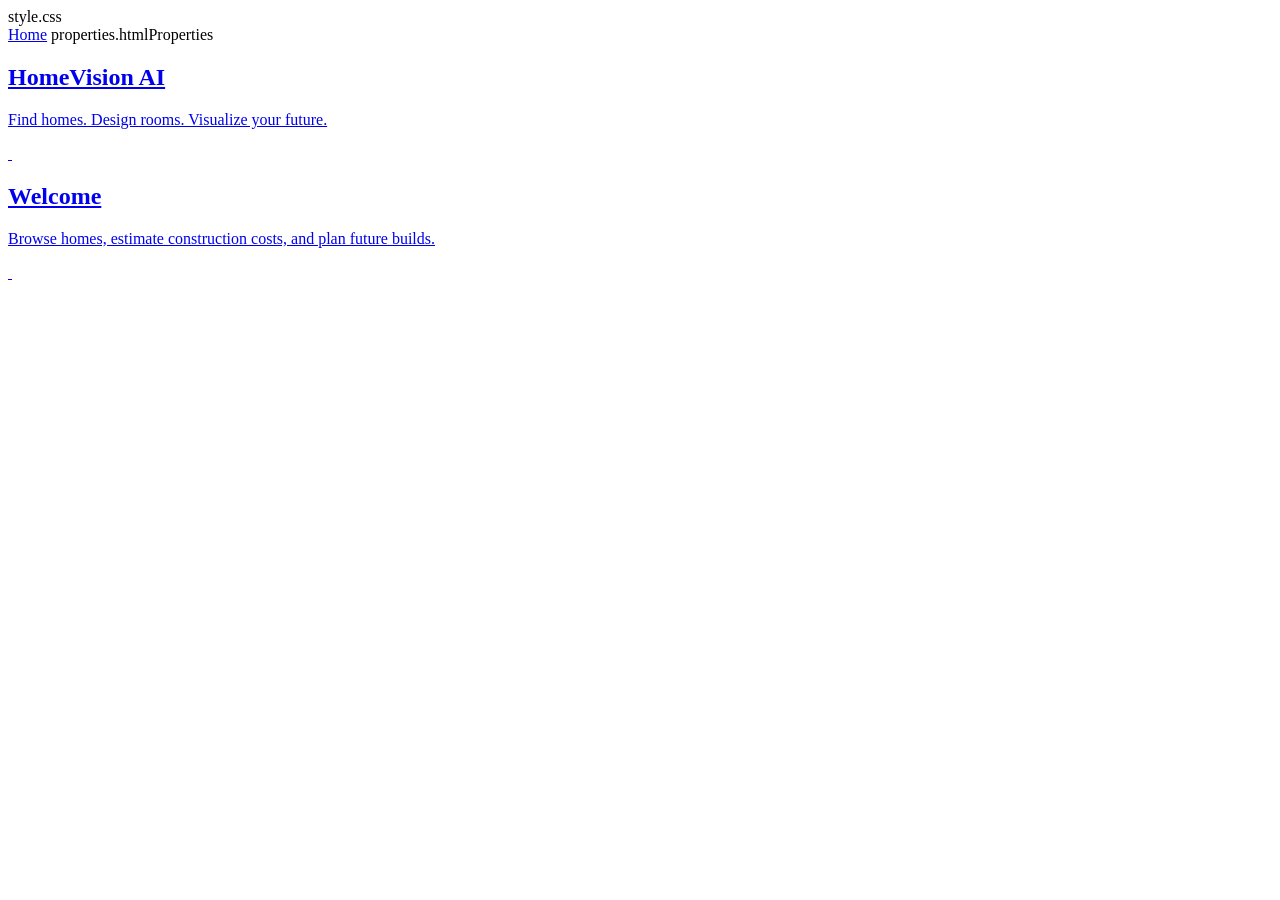
==== index.html @ 4d2ff510 "Update index.html" ====
<!DOCTYPE html>
<html>
<head>
<title>HomeVision AI</title>
style.css
</head>
 
<body>
 
<nav>
<a href="index.html">Home</a>
properties.htmlProperties</a>
<alculator.htmlCalculator</a>
<a href="blueprints.htmls</a>
<aomdesigner.htmlRoom Designer</a>

</nav>
 
<div class="hero">
<h1>HomeVision AI</h1>
<p>Find homes. Design rooms. Visualize your future.</p>
</div>
 
<div class="card">
<h2>Welcome</h2>
<p>Browse homes, estimate construction costs, and plan future builds.</p>
</div>
 
</body>
</html>
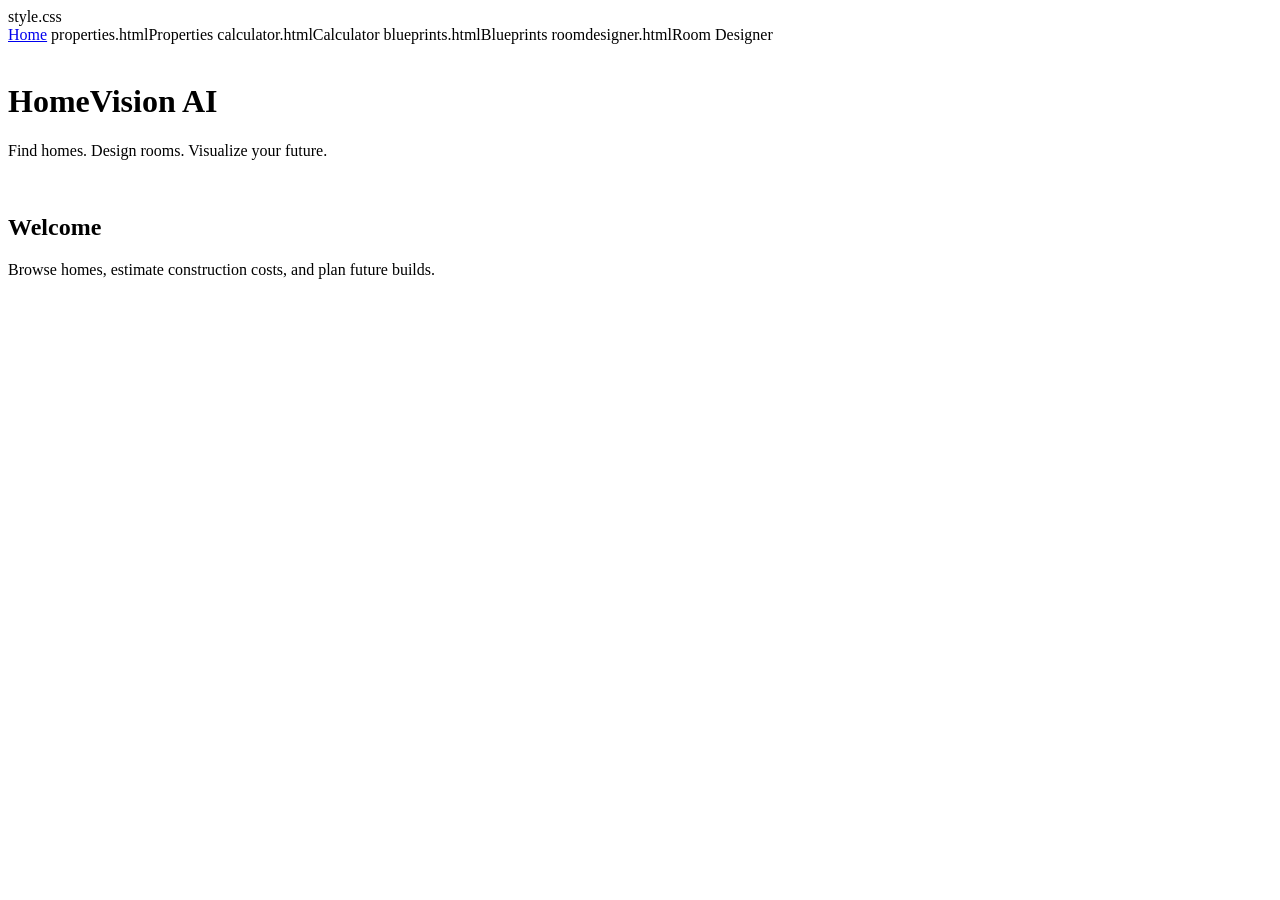
==== commit 25fcf149: "Update index.html" ====
--- a/index.html
+++ b/index.html
@@ -10,10 +10,9 @@
 <nav>
 <a href="index.html">Home</a>
 properties.htmlProperties</a>
-<alculator.htmlCalculator</a>
-<a href="blueprints.htmls</a>
-<aomdesigner.htmlRoom Designer</a>
-
+calculator.htmlCalculator</a>
+blueprints.htmlBlueprints</a>
+roomdesigner.htmlRoom Designer</a>
 </nav>
  
 <div class="hero">
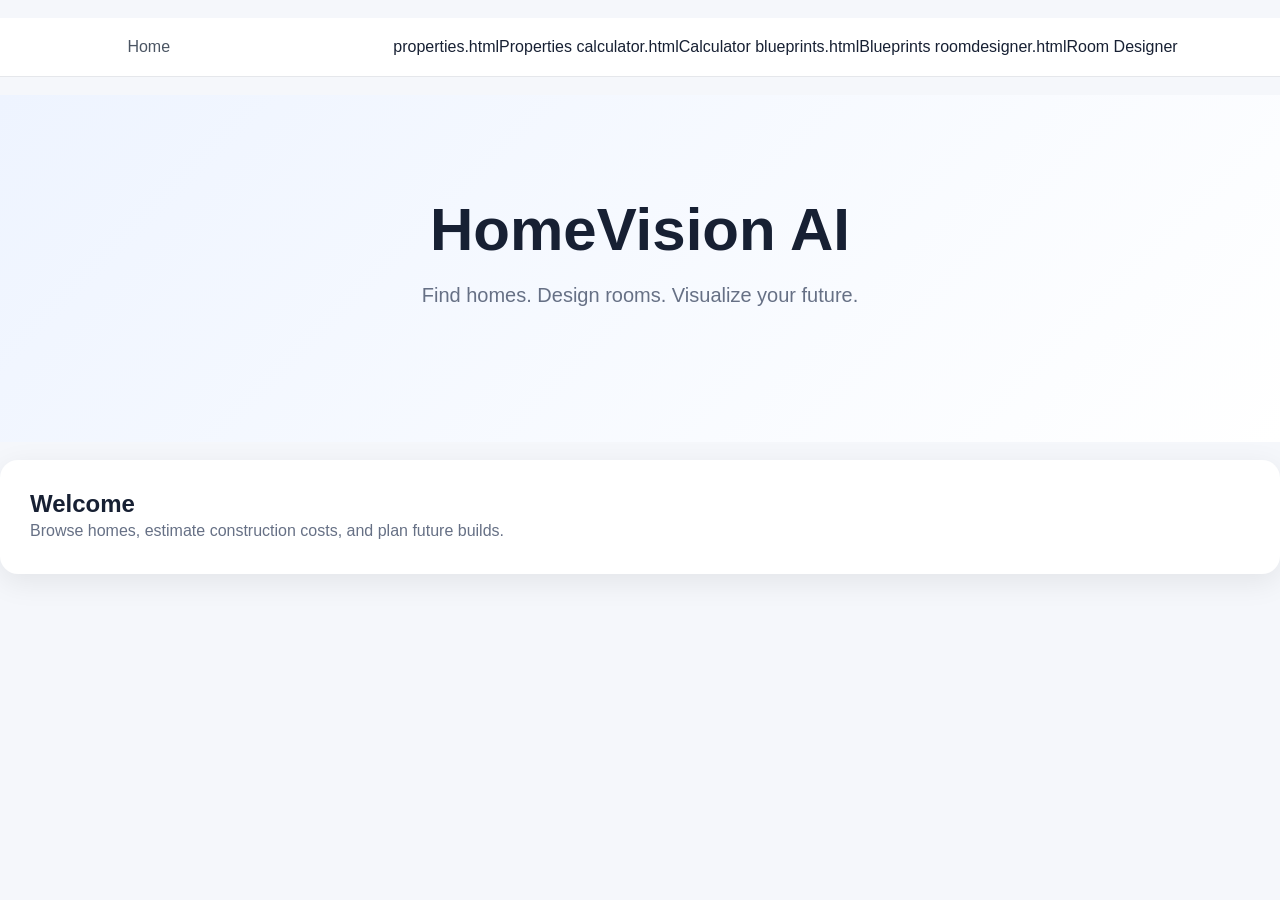
==== commit 199a10b4: "Update index.html" ====
--- a/index.html
+++ b/index.html
@@ -1,10 +1,20 @@
 <!DOCTYPE html>
-<html>
+
+<html lang="en">
+
 <head>
-<title>HomeVision AI</title>
-style.css
+
+  <meta charset="UTF-8">
+
+  <meta name="viewport" content="width=device-width, initial-scale=1.0">
+
+  <title>HomeVision AI</title>
+
+  <link rel="stylesheet" href="style.css">
+
 </head>
- 
+ 
+
 <body>
  
 <nav>
--- a/style.css
+++ b/style.css
@@ -0,0 +1,104 @@
+* {
+  margin: 0;
+  padding: 0;
+  box-sizing: border-box;
+}
+
+body {
+  font-family: Arial, sans-serif;
+  background: #f5f7fb;
+  color: #172033;
+}
+
+nav {
+  display: flex;
+  justify-content: space-between;
+  align-items: center;
+  padding: 20px 8%;
+  background: white;
+  border-bottom: 1px solid #e5e7eb;
+}
+
+.logo {
+  font-size: 24px;
+  font-weight: bold;
+}
+
+nav a {
+  text-decoration: none;
+  color: #4b5563;
+  margin-left: 25px;
+}
+
+nav a:hover {
+  color: #2563eb;
+}
+
+.hero {
+  text-align: center;
+  padding: 100px 20px;
+  background: linear-gradient(135deg, #eef4ff, #ffffff);
+}
+
+.hero h1 {
+  font-size: 60px;
+  margin-bottom: 20px;
+}
+
+.hero p {
+  font-size: 20px;
+  color: #667085;
+  margin-bottom: 35px;
+}
+
+.button {
+  display: inline-block;
+  padding: 15px 28px;
+  background: #2563eb;
+  color: white;
+  border-radius: 10px;
+  text-decoration: none;
+  font-weight: bold;
+}
+
+.button:hover {
+  background: #1d4ed8;
+}
+
+section {
+  max-width: 1100px;
+  margin: auto;
+  padding: 70px 20px;
+}
+
+.cards {
+  display: grid;
+  grid-template-columns: repeat(3, 1fr);
+  gap: 25px;
+}
+
+.card {
+  background: white;
+  padding: 30px;
+  border-radius: 18px;
+  box-shadow: 0 8px 30px rgba(0,0,0,0.08);
+}
+
+.card h3 {
+  margin-bottom: 12px;
+}
+
+.card p {
+  color: #667085;
+  line-height: 1.6;
+}
+
+@media (max-width: 700px) {
+  .cards {
+    grid-template-columns: 1fr;
+  }
+
+  .hero h1 {
+    font-size: 40px;
+  }
+}
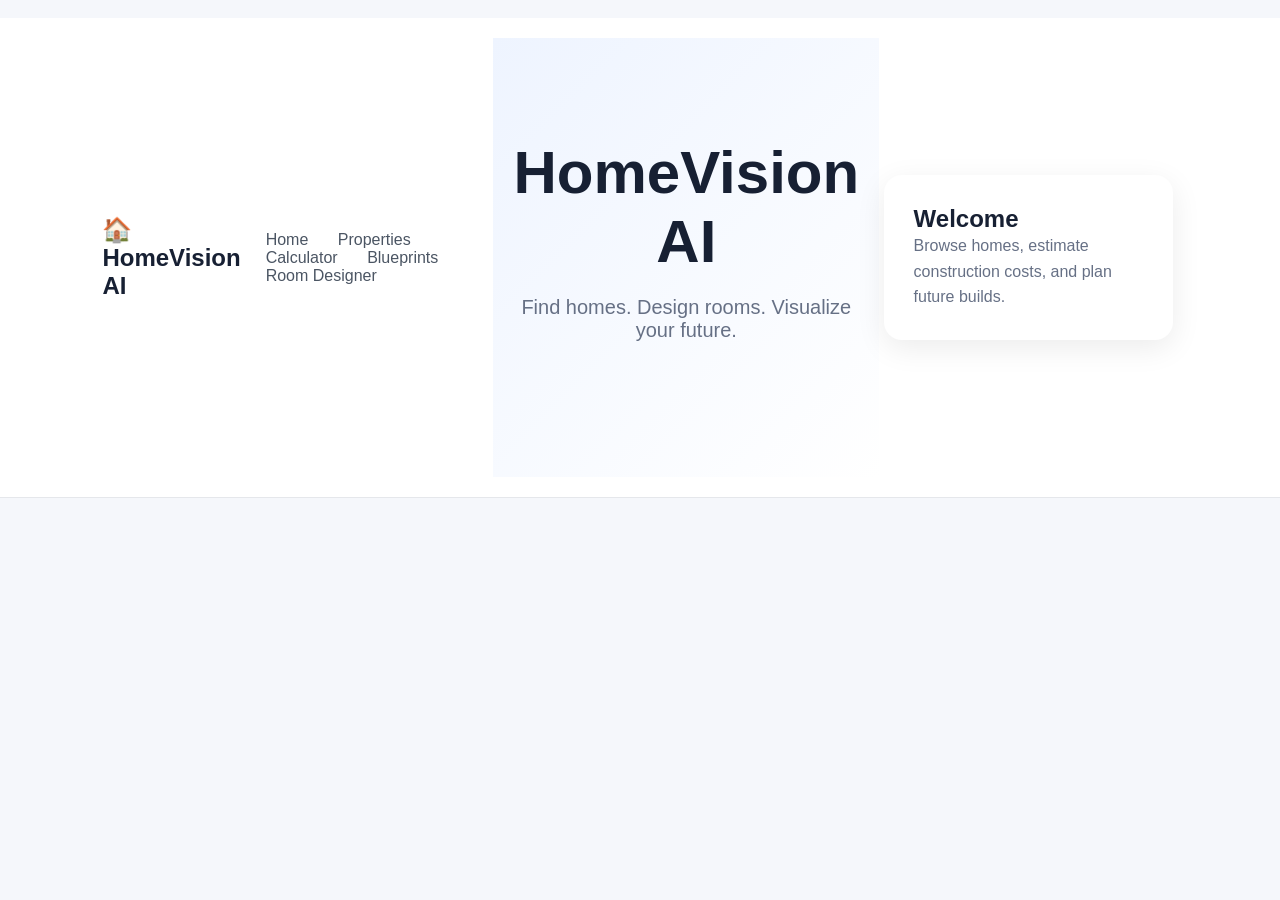
==== commit 81c24534: "Update index.html" ====
--- a/index.html
+++ b/index.html
@@ -17,13 +17,23 @@
 
 <body>
  
-<nav>
-<a href="index.html">Home</a>
-properties.htmlProperties</a>
-calculator.htmlCalculator</a>
-blueprints.htmlBlueprints</a>
-roomdesigner.htmlRoom Designer</a>
-</nav>
+<nav class="navbar">
+
+  <div class="logo">🏠 HomeVision AI</div>
+
+  <div class="nav-links">
+
+    <a href="index.html">Home</a>
+
+    <a href="properties.html">Properties</a>
+
+    <a href="calculator.html">Calculator</a>
+
+    <a href="blueprints.html">Blueprints</a>
+
+    <a href="roomdesigner.html">Room Designer</a>
+
+  </div>
  
 <div class="hero">
 <h1>HomeVision AI</h1>
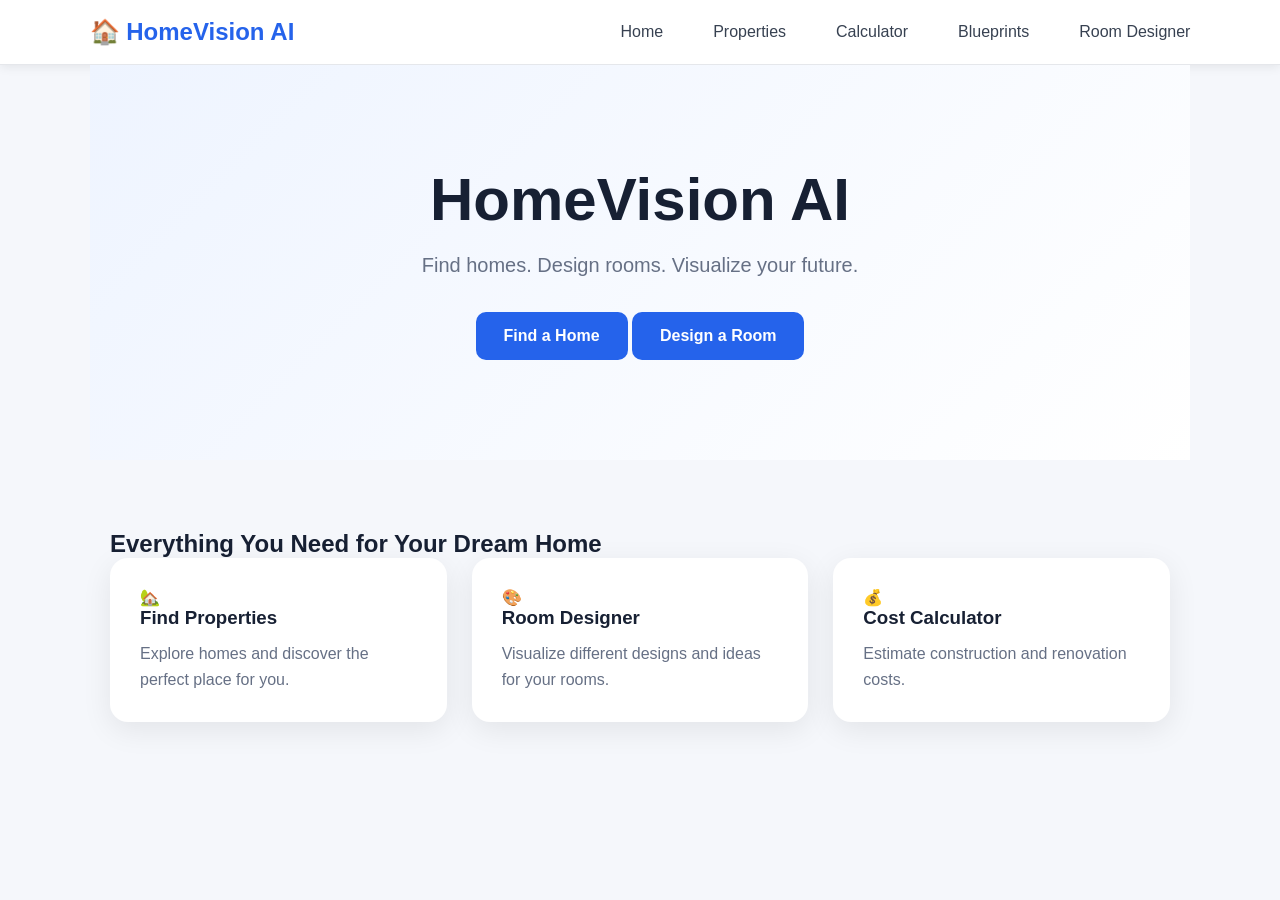
==== commit 558301b8: "Update index.html" ====
--- a/index.html
+++ b/index.html
@@ -1,49 +1,72 @@
 <!DOCTYPE html>
-
 <html lang="en">
-
 <head>
-
   <meta charset="UTF-8">
-
   <meta name="viewport" content="width=device-width, initial-scale=1.0">
 
   <title>HomeVision AI</title>
 
   <link rel="stylesheet" href="style.css">
-
 </head>
- 
 
 <body>
- 
-<nav class="navbar">
 
-  <div class="logo">🏠 HomeVision AI</div>
+  <nav class="navbar">
+    <div class="logo">🏠 HomeVision AI</div>
 
-  <div class="nav-links">
+    <div class="nav-links">
+      <a href="index.html">Home</a>
+      <a href="properties.html">Properties</a>
+      <a href="calculator.html">Calculator</a>
+      <a href="blueprints.html">Blueprints</a>
+      <a href="roomdesigner.html">Room Designer</a>
+    </div>
+  </nav>
 
-    <a href="index.html">Home</a>
+  <section class="hero">
+    <h1>HomeVision AI</h1>
 
-    <a href="properties.html">Properties</a>
+    <p>
+      Find homes. Design rooms. Visualize your future.
+    </p>
 
-    <a href="calculator.html">Calculator</a>
+    <div class="hero-buttons">
+      <a href="properties.html" class="button">Find a Home</a>
+      <a href="roomdesigner.html" class="button secondary">Design a Room</a>
+    </div>
+  </section>
 
-    <a href="blueprints.html">Blueprints</a>
+  <section class="features">
+    <h2>Everything You Need for Your Dream Home</h2>
 
-    <a href="roomdesigner.html">Room Designer</a>
+    <div class="cards">
 
-  </div>
- 
-<div class="hero">
-<h1>HomeVision AI</h1>
-<p>Find homes. Design rooms. Visualize your future.</p>
-</div>
- 
-<div class="card">
-<h2>Welcome</h2>
-<p>Browse homes, estimate construction costs, and plan future builds.</p>
-</div>
- 
+      <div class="card">
+        <div class="icon">🏡</div>
+        <h3>Find Properties</h3>
+        <p>
+          Explore homes and discover the perfect place for you.
+        </p>
+      </div>
+
+      <div class="card">
+        <div class="icon">🎨</div>
+        <h3>Room Designer</h3>
+        <p>
+          Visualize different designs and ideas for your rooms.
+        </p>
+      </div>
+
+      <div class="card">
+        <div class="icon">💰</div>
+        <h3>Cost Calculator</h3>
+        <p>
+          Estimate construction and renovation costs.
+        </p>
+      </div>
+
+    </div>
+  </section>
+
 </body>
 </html>
--- a/style.css
+++ b/style.css
@@ -101,4 +101,53 @@
   .hero h1 {
     font-size: 40px;
   }
+}
+.navbar {
+
+  display: flex;
+
+  justify-content: space-between;
+
+  align-items: center;
+
+  padding: 18px 7%;
+
+  background: white;
+
+  box-shadow: 0 2px 10px rgba(0, 0, 0, 0.08);
+
+}
+
+.logo {
+
+  font-size: 24px;
+
+  font-weight: bold;
+
+  color: #2563eb;
+
+}
+
+.nav-links {
+
+  display: flex;
+
+  gap: 25px;
+
+}
+
+.nav-links a {
+
+  text-decoration: none;
+
+  color: #374151;
+
+  font-weight: 500;
+
+}
+
+.nav-links a:hover {
+
+  color: #2563eb; 
+
 }
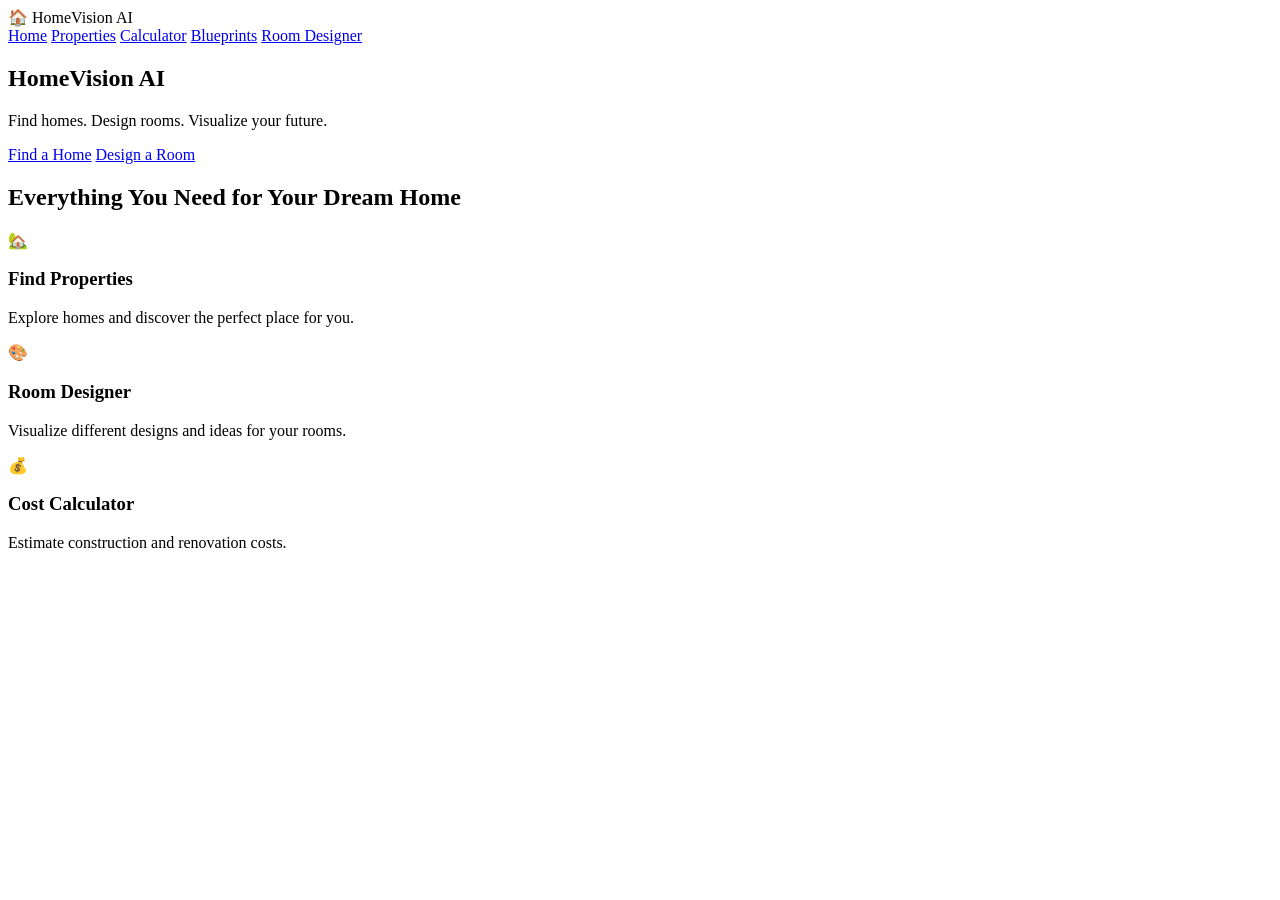
==== commit 8f07629d: "Update index.html" ====
--- a/index.html
+++ b/index.html
@@ -6,7 +6,7 @@
 
   <title>HomeVision AI</title>
 
-  <link rel="stylesheet" href="style.css">
+  <link rel="stylesheet" href=<link rel="stylesheet" href="style.css">
 </head>
 
 <body>
--- a/style.css
+++ b/style.css
@@ -10,45 +10,64 @@
   color: #172033;
 }
 
-nav {
+/* NAVIGATION */
+
+.navbar {
   display: flex;
   justify-content: space-between;
   align-items: center;
-  padding: 20px 8%;
+  padding: 20px 7%;
   background: white;
-  border-bottom: 1px solid #e5e7eb;
+  box-shadow: 0 2px 12px rgba(0, 0, 0, 0.08);
 }
 
 .logo {
   font-size: 24px;
   font-weight: bold;
-}
-
-nav a {
-  text-decoration: none;
-  color: #4b5563;
-  margin-left: 25px;
-}
-
-nav a:hover {
   color: #2563eb;
 }
 
+.nav-links {
+  display: flex;
+  gap: 25px;
+}
+
+.nav-links a {
+  text-decoration: none;
+  color: #374151;
+  font-weight: 500;
+}
+
+.nav-links a:hover {
+  color: #2563eb;
+}
+
+/* HERO */
+
 .hero {
   text-align: center;
-  padding: 100px 20px;
+  padding: 110px 20px;
   background: linear-gradient(135deg, #eef4ff, #ffffff);
 }
 
 .hero h1 {
-  font-size: 60px;
+  font-size: 64px;
+  color: #172554;
   margin-bottom: 20px;
 }
 
 .hero p {
   font-size: 20px;
-  color: #667085;
+  color: #64748b;
   margin-bottom: 35px;
+}
+
+/* BUTTONS */
+
+.hero-buttons {
+  display: flex;
+  justify-content: center;
+  gap: 15px;
 }
 
 .button {
@@ -56,8 +75,8 @@
   padding: 15px 28px;
   background: #2563eb;
   color: white;
+  text-decoration: none;
   border-radius: 10px;
-  text-decoration: none;
   font-weight: bold;
 }
 
@@ -65,10 +84,28 @@
   background: #1d4ed8;
 }
 
-section {
+.secondary {
+  background: white;
+  color: #2563eb;
+  border: 2px solid #2563eb;
+}
+
+.secondary:hover {
+  background: #eff6ff;
+}
+
+/* FEATURES */
+
+.features {
   max-width: 1100px;
   margin: auto;
   padding: 70px 20px;
+  text-align: center;
+}
+
+.features h2 {
+  font-size: 32px;
+  margin-bottom: 40px;
 }
 
 .cards {
@@ -79,75 +116,51 @@
 
 .card {
   background: white;
-  padding: 30px;
+  padding: 35px;
   border-radius: 18px;
-  box-shadow: 0 8px 30px rgba(0,0,0,0.08);
+  box-shadow: 0 8px 30px rgba(0, 0, 0, 0.08);
+}
+
+.icon {
+  font-size: 40px;
+  margin-bottom: 15px;
 }
 
 .card h3 {
   margin-bottom: 12px;
+  font-size: 21px;
 }
 
 .card p {
-  color: #667085;
+  color: #64748b;
   line-height: 1.6;
 }
 
-@media (max-width: 700px) {
+/* PHONE / SMALL SCREEN */
+
+@media (max-width: 800px) {
+
+  .navbar {
+    flex-direction: column;
+    gap: 15px;
+  }
+
+  .nav-links {
+    flex-wrap: wrap;
+    justify-content: center;
+    gap: 15px;
+  }
+
+  .hero h1 {
+    font-size: 44px;
+  }
+
   .cards {
     grid-template-columns: 1fr;
   }
 
-  .hero h1 {
-    font-size: 40px;
+  .hero-buttons {
+    flex-direction: column;
+    align-items: center;
   }
-}
-.navbar {
-
-  display: flex;
-
-  justify-content: space-between;
-
-  align-items: center;
-
-  padding: 18px 7%;
-
-  background: white;
-
-  box-shadow: 0 2px 10px rgba(0, 0, 0, 0.08);
-
-}
-
-.logo {
-
-  font-size: 24px;
-
-  font-weight: bold;
-
-  color: #2563eb;
-
-}
-
-.nav-links {
-
-  display: flex;
-
-  gap: 25px;
-
-}
-
-.nav-links a {
-
-  text-decoration: none;
-
-  color: #374151;
-
-  font-weight: 500;
-
-}
-
-.nav-links a:hover {
-
-  color: #2563eb; 
-
 }
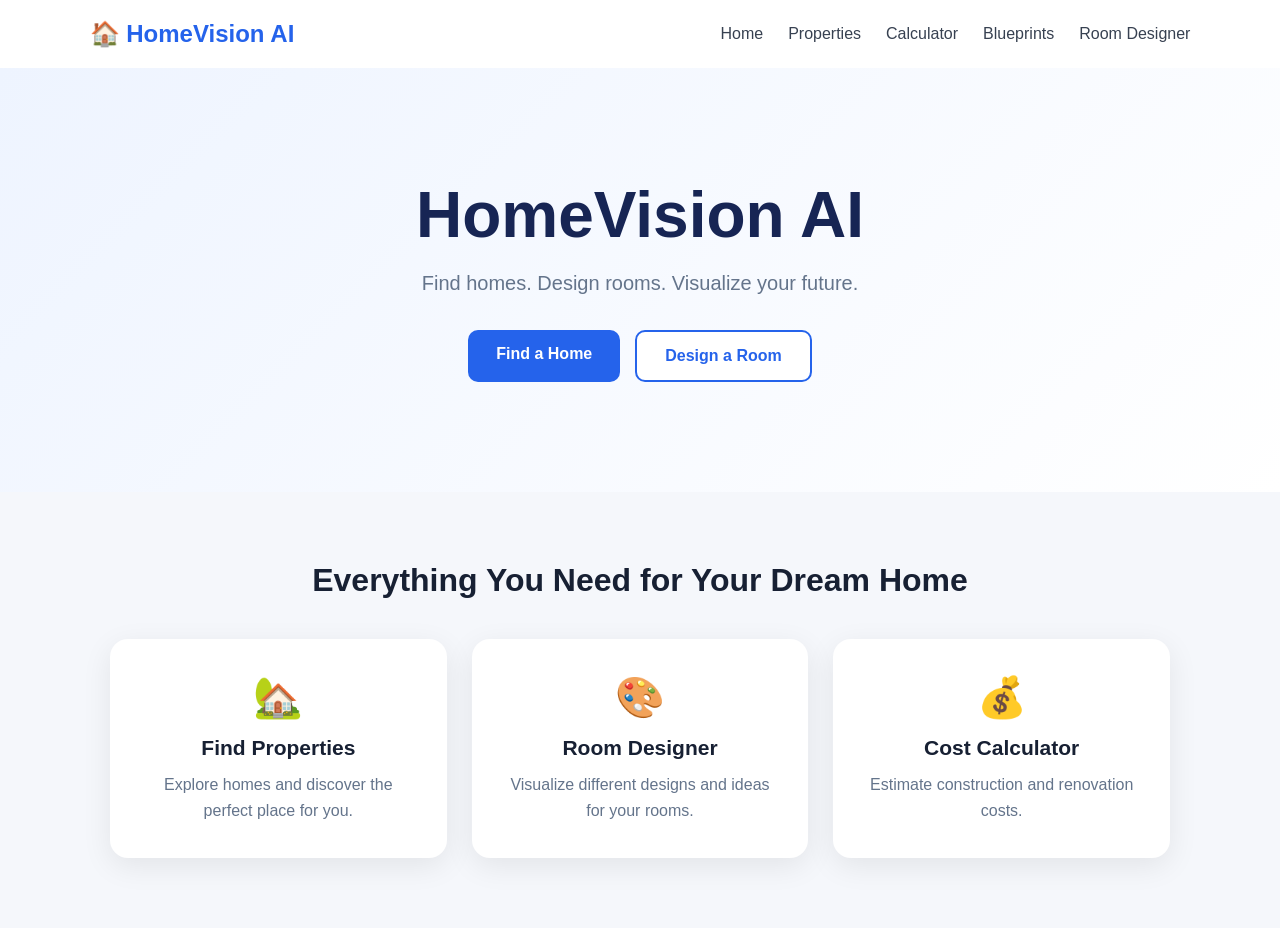
==== commit ffd4edf2: "Update index.html" ====
--- a/index.html
+++ b/index.html
@@ -6,7 +6,7 @@
 
   <title>HomeVision AI</title>
 
-  <link rel="stylesheet" href=<link rel="stylesheet" href="style.css">
+<link rel="stylesheet" href="style.css">
 </head>
 
 <body>
